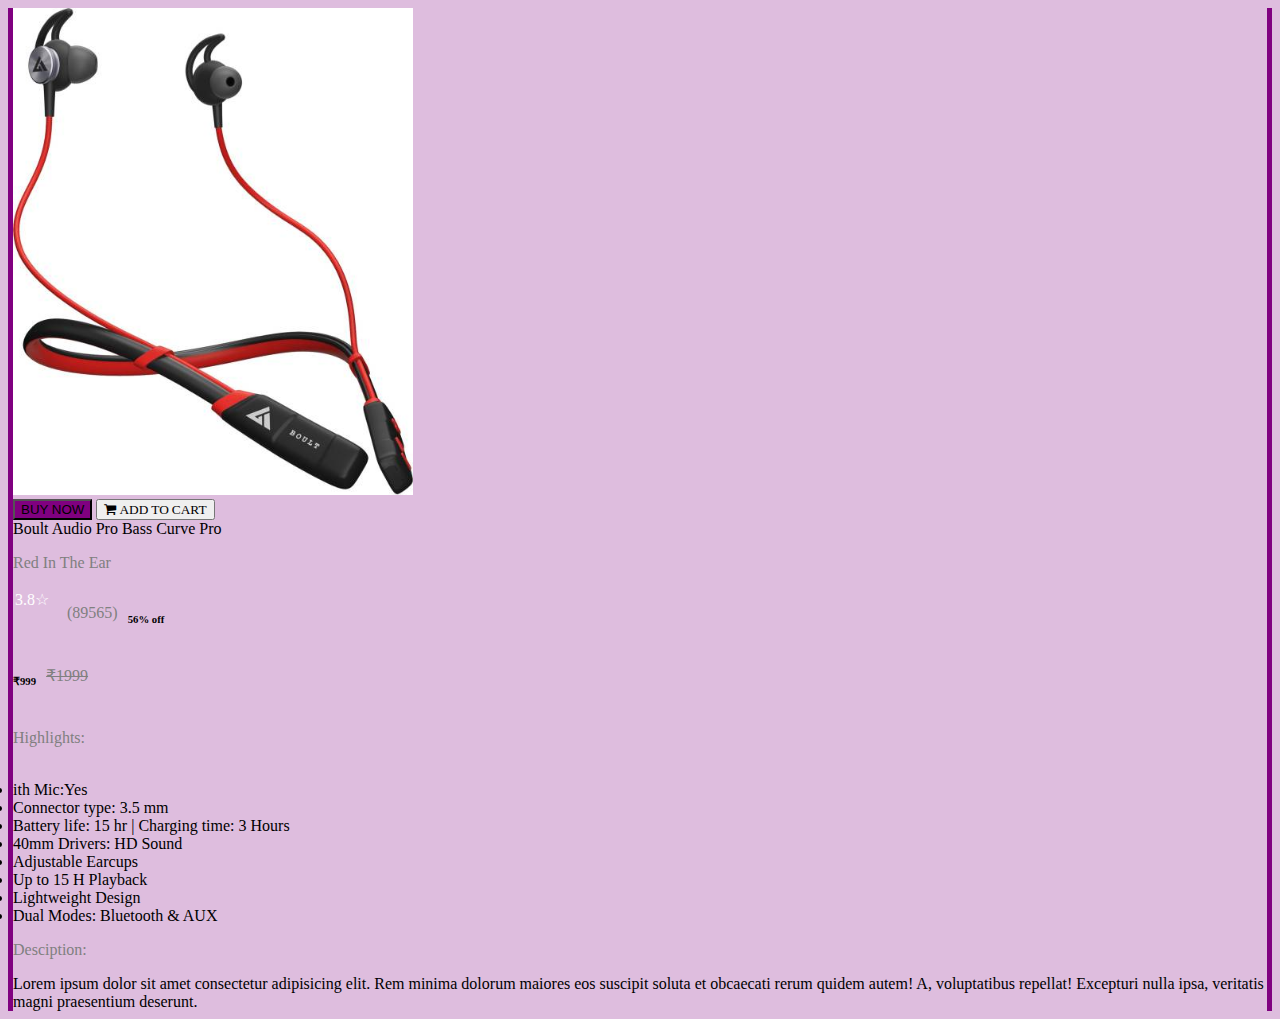
==== img/img2.html @ 549d25a6 "Add files via upload" ====
<!doctype html>
<html lang="en">

<head>
    <!-- Required meta tags -->
    <meta charset="utf-8">
    <meta name="viewport" content="width=device-width, initial-scale=1">
    <link rel="stylesheet" href="https://cdnjs.cloudflare.com/ajax/libs/font-awesome/4.7.0/css/font-awesome.min.css">
    <!-- Bootstrap CSS -->
    <link href="https://cdn.jsdelivr.net/npm/bootstrap@5.0.2/dist/css/bootstrap.min.css" rel="stylesheet" integrity="sha384-EVSTQN3/azprG1Anm3QDgpJLIm9Nao0Yz1ztcQTwFspd3yD65VohhpuuCOmLASjC" crossorigin="anonymous">
    <link rel="stylesheet" href="img.css">
    <title>Hello, world!</title>
</head>

<body>
    <div class="container mt-5">
        <div class="card">
            <div class="card-body shadow">
                <div class="row">
                    <div class="col-sm-6">
                        <div class="img-fluid">
                            <img src="img2.jpeg" alt="" style="width: 400px;">
                        </div>
                        <div class="button mt-5">
                            <button type="button" class="btn btn-primary btn-lg" style="background-color: purple;">BUY NOW</button>
                            <button type="button" class="btn btn-danger btn-lg"><i class="fa fa-shopping-cart"> ADD TO CART</i></button>
                        </div>
                    </div>
                    <div class="col-sm-6">
                        <h7>Boult Audio Pro Bass Curve Pro</h7>
                        <p>Red In The Ear</p>
                        <div class="star" style="display: flex;">
                            <div class="bg-success rating">
                                <span>3.8&#9734</span>
                            </div>
                            <p style="margin-left: 10px;">(89565)</p>
                            <h6 class="text-success" style="margin-left: 10px;">56% off</h6>
                        </div>

                        <div class="price" style="display: flex;">
                            <h6>&#8377;999</h6>
                            <p style="margin-left: 10px;"><del>&#8377;1999</del></p>

                        </div>
                        <p>Highlights:</p><br>
                        <div class="heightlight">
                            <li>ith Mic:Yes
                            </li>
                            <li>Connector type: 3.5 mm</li>
                            <li>Battery life: 15 hr | Charging time: 3 Hours</li>
                            <li>40mm Drivers: HD Sound</li>
                            <li> Adjustable Earcups</li>
                            <li>Up to 15 H Playback</li>
                            <li> Lightweight Design</li>
                            <li>Dual Modes: Bluetooth & AUX</li>
                        </div>
                        <div class="desciption mt-5">
                            <p>Desciption:</p>
                            <h7>Lorem ipsum dolor sit amet consectetur adipisicing elit. Rem minima dolorum maiores eos suscipit soluta et obcaecati rerum quidem autem! A, voluptatibus repellat! Excepturi nulla ipsa, veritatis magni praesentium deserunt.</h7>
                        </div>
                    </div>

                </div>

            </div>
        </div>
    </div>

    <!-- Option 1: Bootstrap Bundle with Popper -->
    <script src="https://cdn.jsdelivr.net/npm/bootstrap@5.0.2/dist/js/bootstrap.bundle.min.js" integrity="sha384-MrcW6ZMFYlzcLA8Nl+NtUVF0sA7MsXsP1UyJoMp4YLEuNSfAP+JcXn/tWtIaxVXM" crossorigin="anonymous"></script>


</body>

</html>
---- img/img.css ----
p {
    color: grey;
}

.rating {
    display: block;
    width: 40px;
    height: 30px;
    color: white;
    padding: 2px;
}

.header {
    background: white;
    border-bottom: 5px solid purple;
    padding: 20px;
}

body {
    background-color: rgba(128, 0, 128, 0.26);
}

.card {
    border-right: 5px solid purple;
    border-left: 5px solid purple;
}
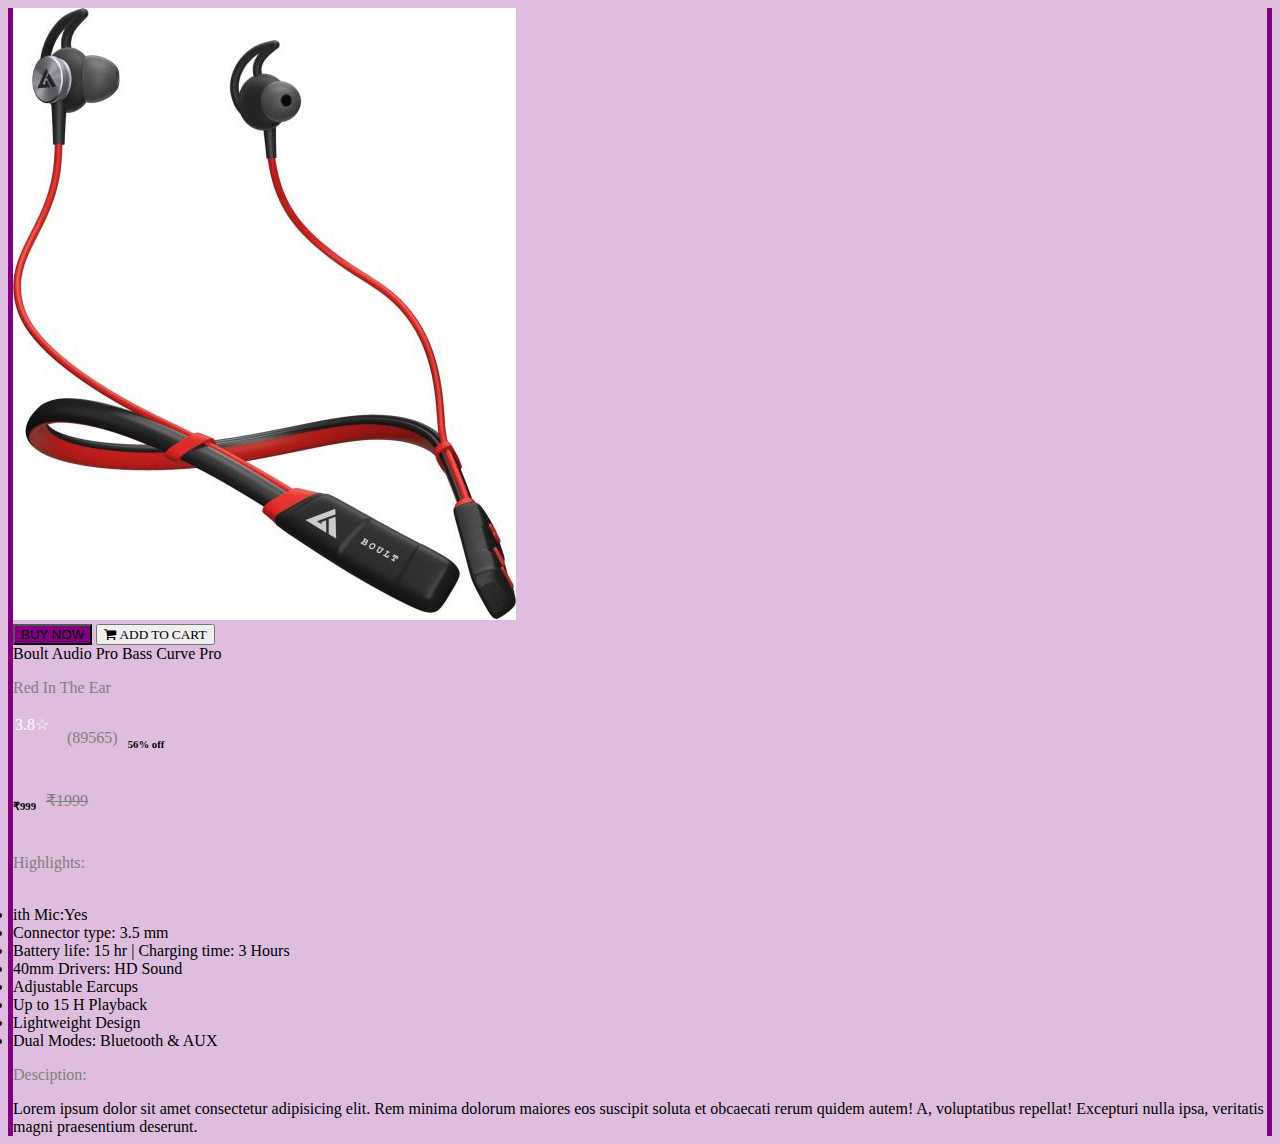
==== commit a223802c: "Add files via upload" ====
--- a/img/img2.html
+++ b/img/img2.html
@@ -13,17 +13,17 @@
 </head>
 
 <body>
-    <div class="container mt-5">
+    <div class="container mt-5 mb-5">
         <div class="card">
             <div class="card-body shadow">
                 <div class="row">
                     <div class="col-sm-6">
                         <div class="img-fluid">
-                            <img src="img2.jpeg" alt="" style="width: 400px;">
+                            <img src="img2.jpeg" alt="" class="img-thumbnail" alt="" style="border: none;">
                         </div>
                         <div class="button mt-5">
-                            <button type="button" class="btn btn-primary btn-lg" style="background-color: purple;">BUY NOW</button>
-                            <button type="button" class="btn btn-danger btn-lg"><i class="fa fa-shopping-cart"> ADD TO CART</i></button>
+                            <button type="button" class="btn btn-primary btn-lg mb-2" style="background-color: purple;">BUY NOW</button>
+                            <button type="button" class="btn btn-danger btn-lg mb-2"><i class="fa fa-shopping-cart"> ADD TO CART</i></button>
                         </div>
                     </div>
                     <div class="col-sm-6">
